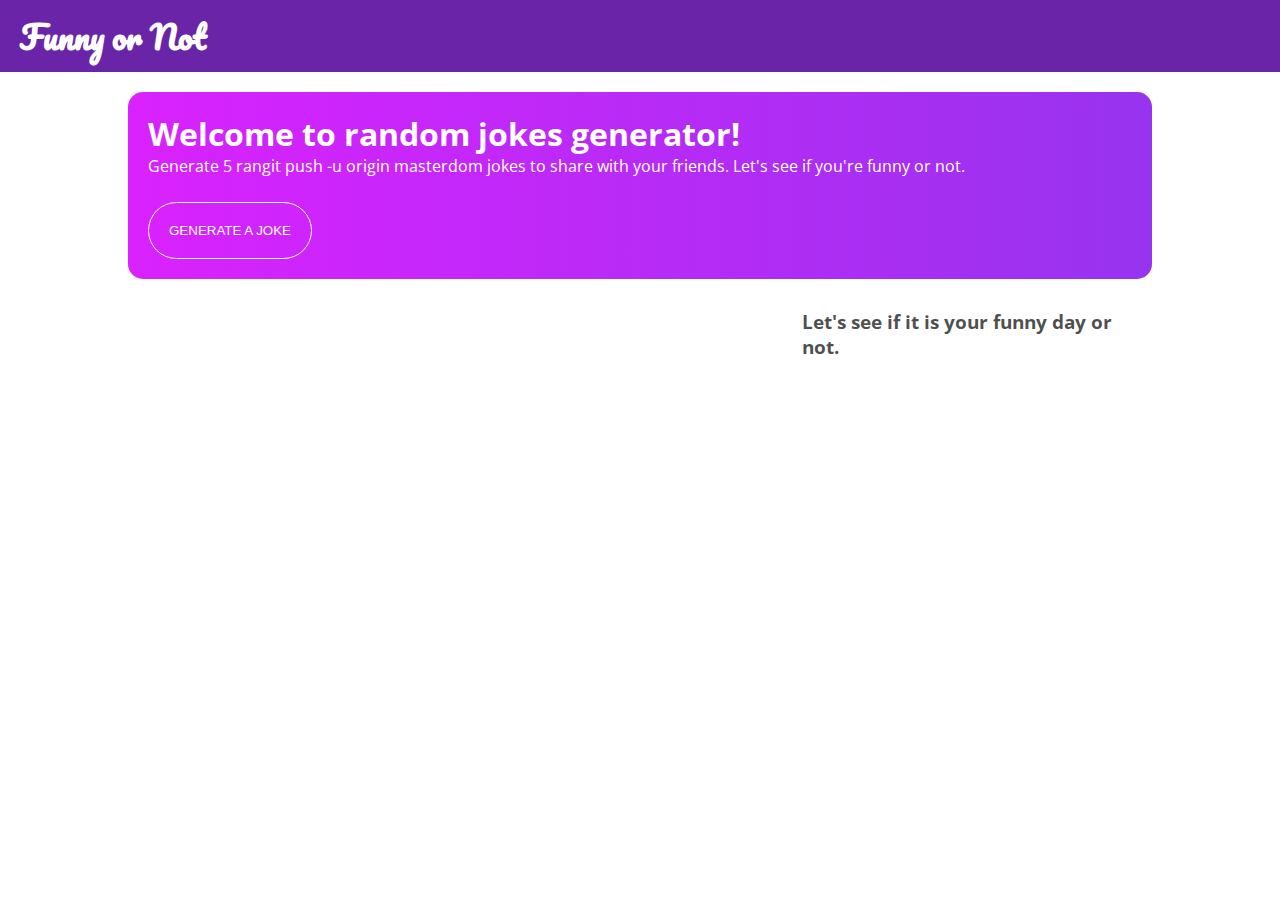
==== ACT3/index.html @ 06e8b0ff "Initial Commit" ====
<!DOCTYPE html>
<html lang="en">
<head>
    <meta charset="UTF-8">
    <meta name="viewport" content="width=device-width, initial-scale=1.0">
    <meta http-equiv="X-UA-Compatible" content="ie=edge">
    <link rel="stylesheet" href="./css/style.css">
    <title>Funny or Not</title>
</head>
<body>
    <header>
        <h1>Funny or Not</h1>
    </header>

    <div class="container">
        <div class="hero bg-gradient">
            <h1>Welcome to random jokes generator!</h1>
            <p>Generate 5 rangit push -u origin masterdom jokes to share with your friends. Let's see if you're funny or not.</p>
            <button id="joke-button">GENERATE A JOKE</button>
            <button id="joke-reset-button">GENERATE A JOKE</button>
        </div>
        
        <div class="row">
            <div class="jokes-list-container">
                <ul id="jokes-list"></ul>
                <div id="joke-loader">
                    Getting a random joke. Please wait.
                </div>
            </div>
            <div id="status-container">
                <div id="status">
                    <h3>Let's see if it is your funny day or not.</h3>
                    <div id="reaction"></div>
                </div>
            </div>
        </div>
        
    </div>
    
    <script src="./js/lib/jquery.min.js"></script>
    <script src="./js/constants.js"></script>
    <script src="./js/service.js"></script>
    <script src="./js/app.js"></script>
</body>
</html>
---- ACT3/css/style.css ----
@import url('https://fonts.googleapis.com/css?family=Open+Sans|Pacifico&display=swap');

*{
    margin: 0;
    padding: 0;
}

body{
    font-family: 'Open Sans', sans-serif;
    color: rgba(0, 0, 0, .7)
}

header{
    font-family: 'Pacifico', cursive;
    background: #6a24a7;
    color: white;
    padding: 8px 20px;
}

.bg-gradient{
    background: #DA22FF;  /* fallback for old browsers */
    background: -webkit-linear-gradient(to left, #9733EE, #DA22FF);  /* Chrome 10-25, Safari 5.1-6 */
    background: linear-gradient(to left, #9733EE, #DA22FF); /* W3C, IE 10+/ Edge, Firefox 16+, Chrome 26+, Opera 12+, Safari 7+ */
}

.container{
    max-width: 1024px;
    margin: auto;
    padding: 20px;
}

.row{
    display: grid;
    grid-template-columns: 1fr 350px;
    grid-gap: 10px;
}

.hero{
    padding: 20px;
    color: #fff;
    border-radius: 15px;
    margin-bottom: 30px;
}

.hero button{
    border: 1px solid white;
    padding: 20px;
    margin-top: 25px;
    border-radius: 100px;
    background: transparent;
    color: white;
    outline: none;
    transition: .25s background ease-in-out;
}

.hero button:disabled{
    background: rgba(255, 255, 255, .7)
}

#jokes-list{
    list-style: none;
    padding: 0;
}
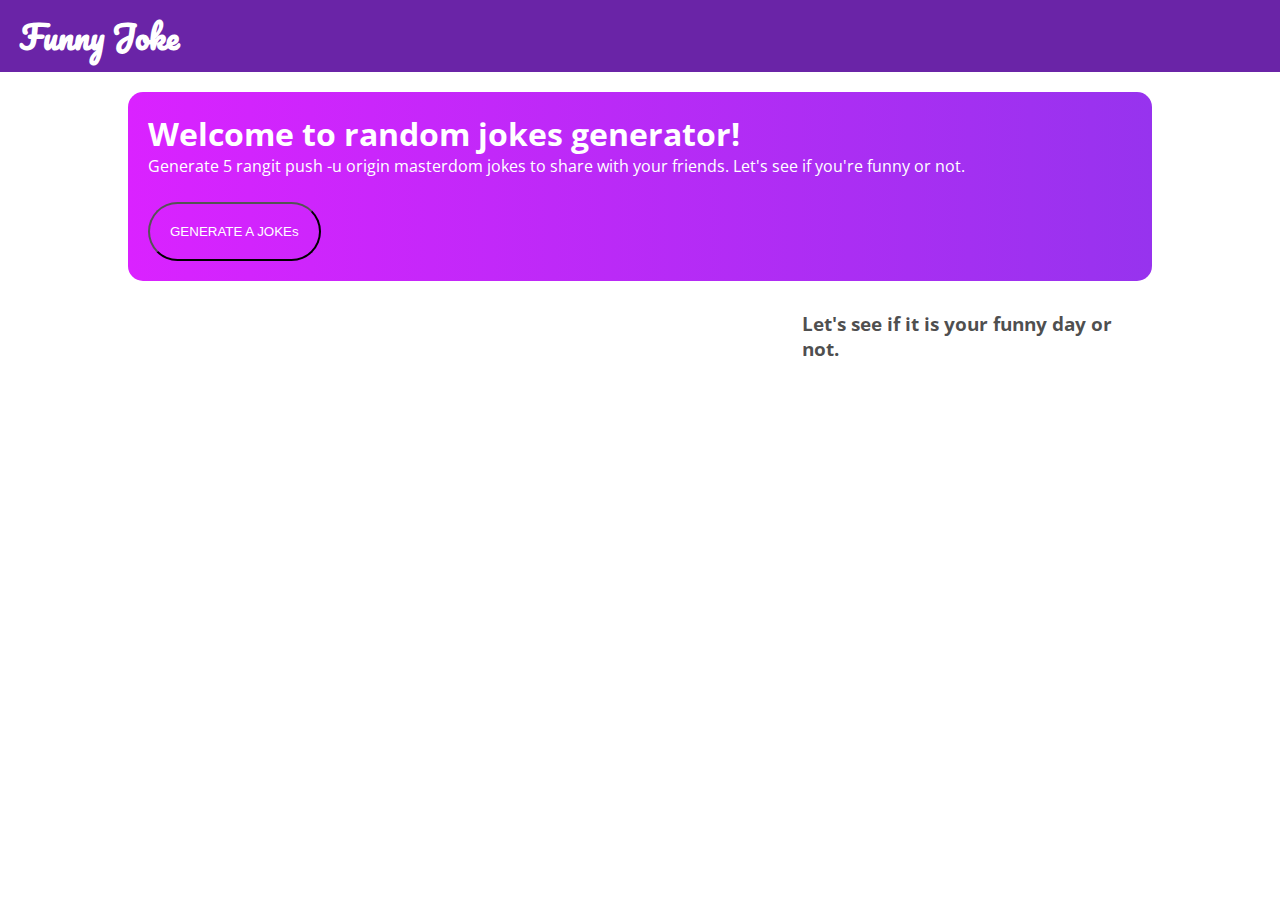
==== commit 49c3ee20: "Load Joke Finish" ====
--- a/ACT3/index.html
+++ b/ACT3/index.html
@@ -9,14 +9,14 @@
 </head>
 <body>
     <header>
-        <h1>Funny or Not</h1>
+        <h1>Funny Joke</h1>
     </header>
 
     <div class="container">
         <div class="hero bg-gradient">
             <h1>Welcome to random jokes generator!</h1>
             <p>Generate 5 rangit push -u origin masterdom jokes to share with your friends. Let's see if you're funny or not.</p>
-            <button id="joke-button">GENERATE A JOKE</button>
+            <button id="joke-button">GENERATE A JOKEs</button>
             <button id="joke-reset-button">GENERATE A JOKE</button>
         </div>
         
@@ -36,10 +36,32 @@
         </div>
         
     </div>
-    
     <script src="./js/lib/jquery.min.js"></script>
     <script src="./js/constants.js"></script>
     <script src="./js/service.js"></script>
     <script src="./js/app.js"></script>
+    <script>
+
+       $(function(){
+
+            var jokeButton = $('#joke-button');
+            var resetJokeButton = $('#joke-reset-button');
+            var jokesList = $('#jokes-list');
+
+
+            //             $('#joke-button').on('click',function(e) {
+            //                 e.preventDefault();
+            //     $(this).attr("disabled",true);
+            // });
+            
+      
+         
+
+    });
+         
+    </script>
+
+
+    
 </body>
 </html>--- a/ACT3/css/style.css
+++ b/ACT3/css/style.css
@@ -27,6 +27,7 @@
     max-width: 1024px;
     margin: auto;
     padding: 20px;
+  
 }
 
 .row{
@@ -43,7 +44,7 @@
 }
 
 .hero button{
-    border: 1px solid white;
+    /* border: 1px solid white; */
     padding: 20px;
     margin-top: 25px;
     border-radius: 100px;
@@ -60,6 +61,18 @@
 #jokes-list{
     list-style: none;
     padding: 0;
+    
+   
+}
+ #content{
+    margin: 20px;
+    padding: 20px;
+}
+ li{
+     border: 1px solid #DA22FF;
+    padding : 20px;
+    margin : 20px;
+    
 }
 
 
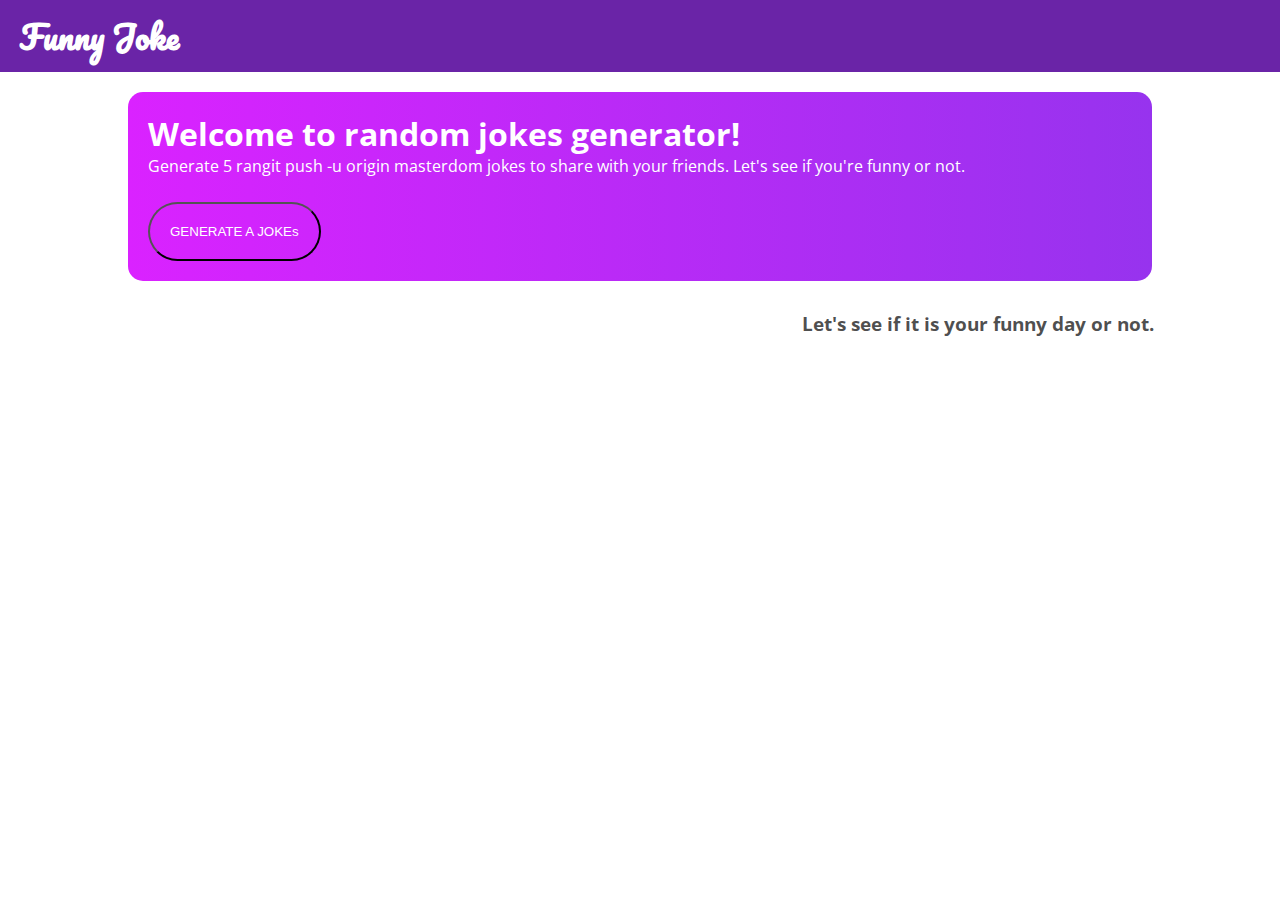
==== commit 7548c3f4: "semi final commit" ====
--- a/ACT3/index.html
+++ b/ACT3/index.html
@@ -17,7 +17,7 @@
             <h1>Welcome to random jokes generator!</h1>
             <p>Generate 5 rangit push -u origin masterdom jokes to share with your friends. Let's see if you're funny or not.</p>
             <button id="joke-button">GENERATE A JOKEs</button>
-            <button id="joke-reset-button">GENERATE A JOKE</button>
+            <button id="joke-reset-button">RESET JOKE</button>
         </div>
         
         <div class="row">
@@ -25,6 +25,7 @@
                 <ul id="jokes-list"></ul>
                 <div id="joke-loader">
                     Getting a random joke. Please wait.
+                   
                 </div>
             </div>
             <div id="status-container">
--- a/ACT3/css/style.css
+++ b/ACT3/css/style.css
@@ -74,6 +74,27 @@
     margin : 20px;
     
 }
+#reaction img{
+    width: 380px;
+    
+    
+}
+#status-container{
+    width: 380px;
+}
+img {
+    display: block;
+    margin-left: auto;
+    margin-right: auto;
+    width: 50%;
+    height: 100%;
+  } 
 
+.finalmes h4{
 
+    font-size: 7em;
+    background: #DA22FF;  /* fallback for old browsers */
+    background: -webkit-linear-gradient(to left, #9733EE, #DA22FF);  /* Chrome 10-25, Safari 5.1-6 */
+    background: linear-gradient(to left, #9733EE, #DA22FF);
+}
 
